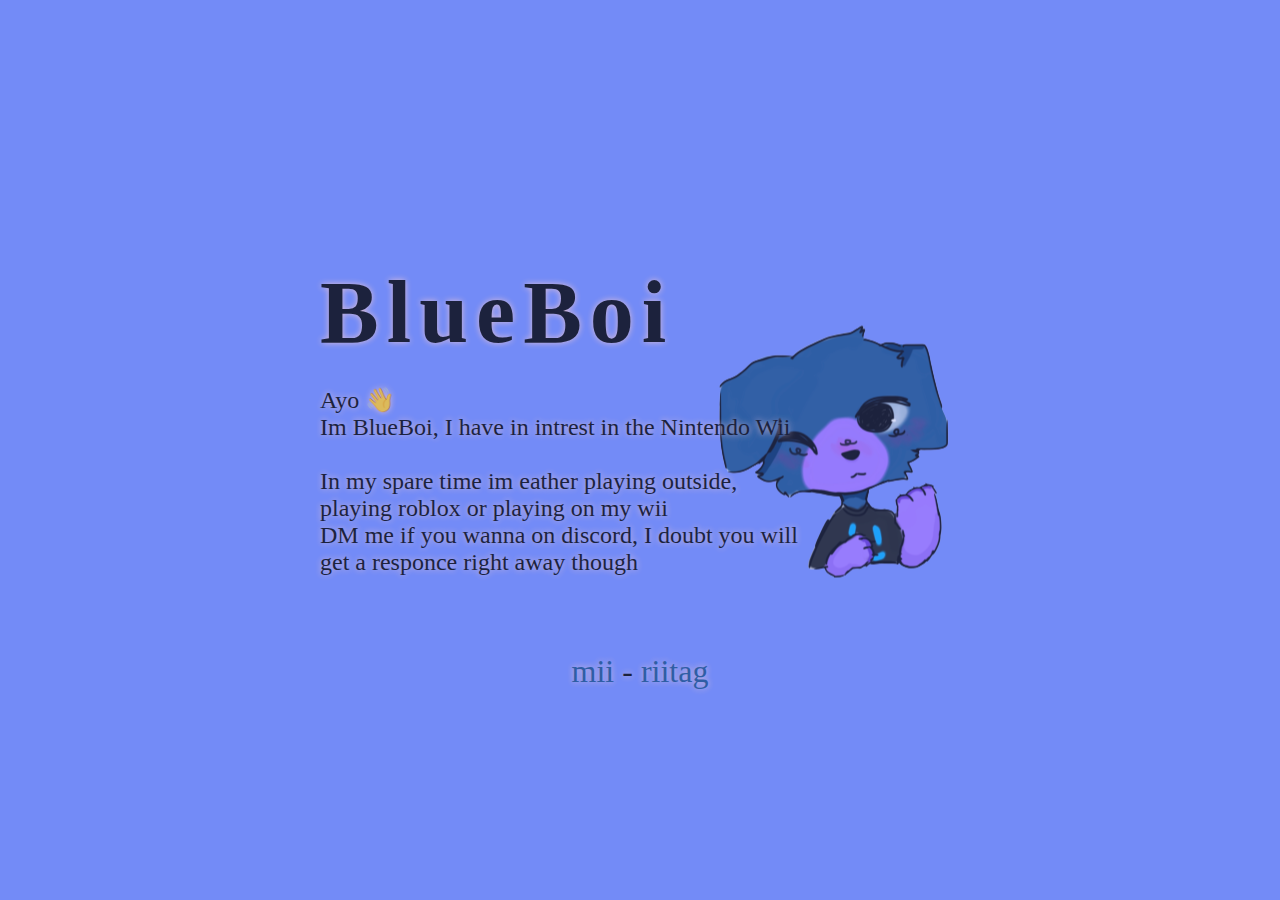
==== index.html @ 623f5e1e "me" ====
<!DOCTYPE html>
<html>
    <head>
		<meta charset="utf-8">
		<meta name="viewport" content="width=device-width, initial-scale=1.0">
	        <title>BlueBoi</title>
		<meta content="BlueBoi :P" property="og:title">
		<meta content="ime :)" property="og:description">
		<meta content="img/mii.png" property="og:image">
		<meta name="twitter:card" content="summary_large_image">
		<meta content="#ff84aa" data-react-helmet="true" name="theme-color">
		<link rel="stylesheet" href="css/style.css">
		<link rel="shortcut icon" type="image/png" href="img/sophieheart.png"/>
		<link rel="stylesheet" href="icomoon/style.css">
    </head>
	<body>
		<div style="position:absolute;top:50%;left:50%;width:800px;transform:translate(-50%, -50%);-ms-transform:translate(-50%, -50%);background-image:url('img/blueboi.png');background-repeat:no-repeat;background-position:100% 50%;opacity:75%;max-width:50%;margin:auto;text-shadow: 0px 0px 6px #ffcdcc;">
			<h2 style="font-size:88px;letter-spacing:8px;">BlueBoi</h2>
			<div style="position:relative;top:-50px;">
				Ayo 👋<br>
			Im BlueBoi, I have in intrest in the Nintendo Wii<br>
			<br>
			In my spare time im eather playing outside,<br>
			playing roblox or playing on my wii<br>
			DM me if you wanna on discord, I doubt you will<br>
			get a responce right away though<br><br>
			<span style="font-size:38px;"><a href="mailto:soafensoe@protonmail.com"><i class="icon-envelope"></i></a> <a href="https://discord.gg/Y8wCFkRpwd"><i class="icon-discord"></i></a> <a href="https://youtube.com/channel/UCCDie0j-jpFRLd2HcvRSq3w"><i class="icon-youtube"></i></a> <a href="https://github.com/soafen"><i class="icon-github"></i></a> <a href="https://twitter.com/imsoafen"><i class="icon-twitter"></i></a> <a href="https://www.instagram.com/imsoafen/"><i class="icon-instagram"></i></a> <a href="https://www.tiktok.com/@imsoafen?"><i class="icon-tiktok"></i></a></span>
			</div>
			<div style="text-align:center;font-size:32px;padding-bottom:20px;">
				<a href="mii">mii</a> - <a href="riitag">riitag</a>
			</div>
		</div>
		
	</body>
</html>
---- css/style.css ----
@font-face {
    font-family: PinkChicken;
    src: url('../font/PinkChicken-Regular.ttf');
}
body {
margin: 0;
background-color: #738BF7;
font-size:24px;
font-family: PinkChicken, "Comic Sans MS", "Comic Sans", "Chalkboard SE", "Comic Neue", cursive;
}
a {
    text-decoration:none;
    color:#17508A;
}
a:hover {
    color: black;
}
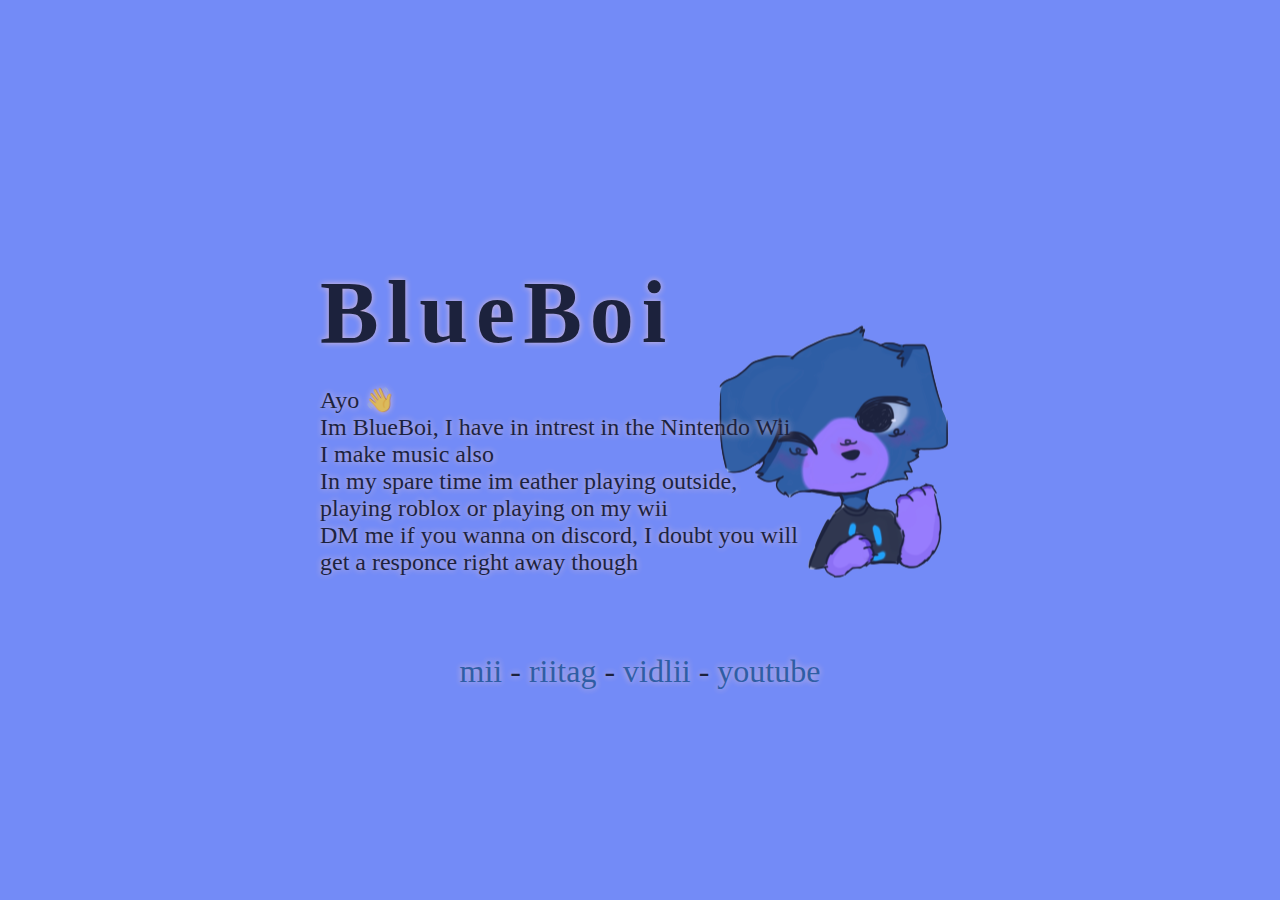
==== commit 8f8b5445: "help me" ====
--- a/index.html
+++ b/index.html
@@ -10,7 +10,7 @@
 		<meta name="twitter:card" content="summary_large_image">
 		<meta content="#ff84aa" data-react-helmet="true" name="theme-color">
 		<link rel="stylesheet" href="css/style.css">
-		<link rel="shortcut icon" type="image/png" href="img/sophieheart.png"/>
+		<link rel="shortcut icon" type="image/png" href="img/sussyimposter.jpg"/>
 		<link rel="stylesheet" href="icomoon/style.css">
     </head>
 	<body>
@@ -19,15 +19,15 @@
 			<div style="position:relative;top:-50px;">
 				Ayo 👋<br>
 			Im BlueBoi, I have in intrest in the Nintendo Wii<br>
-			<br>
+			I make music also<br>
 			In my spare time im eather playing outside,<br>
 			playing roblox or playing on my wii<br>
 			DM me if you wanna on discord, I doubt you will<br>
 			get a responce right away though<br><br>
-			<span style="font-size:38px;"><a href="mailto:soafensoe@protonmail.com"><i class="icon-envelope"></i></a> <a href="https://discord.gg/Y8wCFkRpwd"><i class="icon-discord"></i></a> <a href="https://youtube.com/channel/UCCDie0j-jpFRLd2HcvRSq3w"><i class="icon-youtube"></i></a> <a href="https://github.com/soafen"><i class="icon-github"></i></a> <a href="https://twitter.com/imsoafen"><i class="icon-twitter"></i></a> <a href="https://www.instagram.com/imsoafen/"><i class="icon-instagram"></i></a> <a href="https://www.tiktok.com/@imsoafen?"><i class="icon-tiktok"></i></a></span>
+			
 			</div>
 			<div style="text-align:center;font-size:32px;padding-bottom:20px;">
-				<a href="mii">mii</a> - <a href="riitag">riitag</a>
+				<a href="mii">mii</a> - <a href="riitag">riitag</a> - <a href="https://www.vidlii.com/user/BlueBoi">vidlii</a> - <a href="https://www.youtube.com/channel/UCHdTKForuWCkRbJDPegf3Zg">youtube</a>
 			</div>
 		</div>
 		
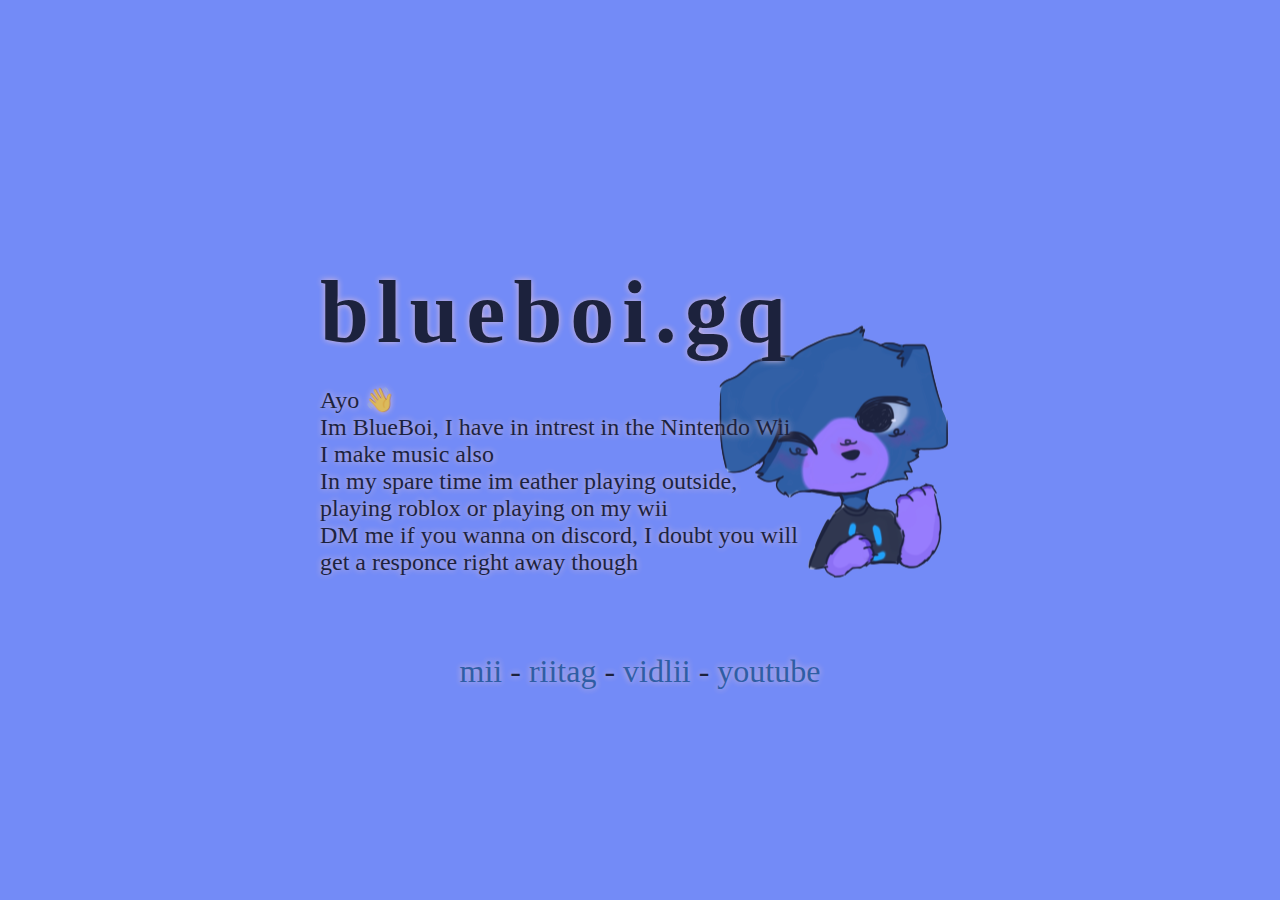
==== commit cf2eeb4f: "blueboi.gq" ====
--- a/index.html
+++ b/index.html
@@ -3,7 +3,7 @@
     <head>
 		<meta charset="utf-8">
 		<meta name="viewport" content="width=device-width, initial-scale=1.0">
-	        <title>BlueBoi</title>
+	        <title>BlueBoi 👋</title>
 		<meta content="BlueBoi :P" property="og:title">
 		<meta content="ime :)" property="og:description">
 		<meta content="img/mii.png" property="og:image">
@@ -15,7 +15,7 @@
     </head>
 	<body>
 		<div style="position:absolute;top:50%;left:50%;width:800px;transform:translate(-50%, -50%);-ms-transform:translate(-50%, -50%);background-image:url('img/blueboi.png');background-repeat:no-repeat;background-position:100% 50%;opacity:75%;max-width:50%;margin:auto;text-shadow: 0px 0px 6px #ffcdcc;">
-			<h2 style="font-size:88px;letter-spacing:8px;">BlueBoi</h2>
+			<h2 style="font-size:88px;letter-spacing:8px;">blueboi.gq</h2>
 			<div style="position:relative;top:-50px;">
 				Ayo 👋<br>
 			Im BlueBoi, I have in intrest in the Nintendo Wii<br>
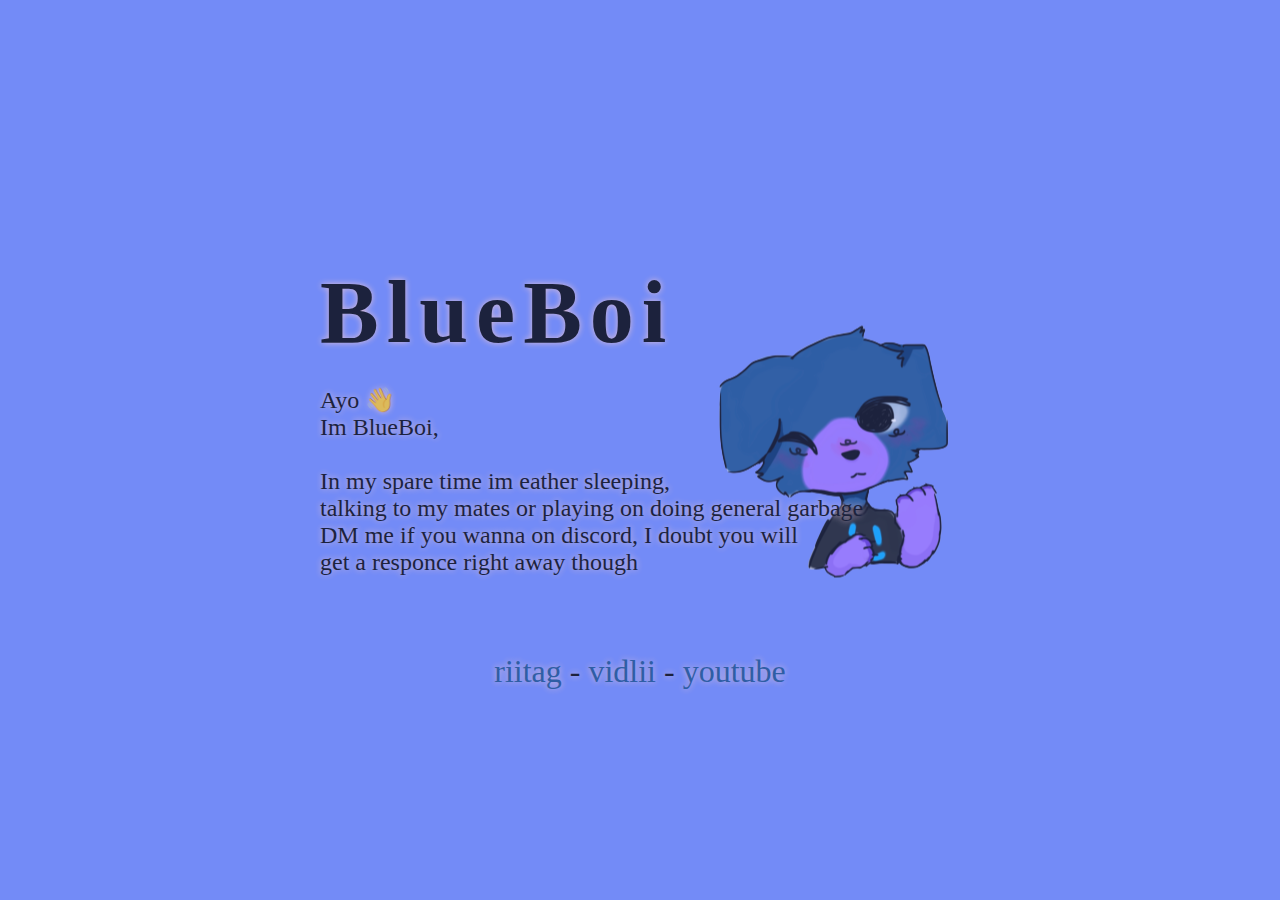
==== commit 76f68fbb: "stop being a sussy man" ====
--- a/index.html
+++ b/index.html
@@ -15,19 +15,19 @@
     </head>
 	<body>
 		<div style="position:absolute;top:50%;left:50%;width:800px;transform:translate(-50%, -50%);-ms-transform:translate(-50%, -50%);background-image:url('img/blueboi.png');background-repeat:no-repeat;background-position:100% 50%;opacity:75%;max-width:50%;margin:auto;text-shadow: 0px 0px 6px #ffcdcc;">
-			<h2 style="font-size:88px;letter-spacing:8px;">blueboi.gq</h2>
+			<h2 style="font-size:88px;letter-spacing:8px;">BlueBoi</h2>
 			<div style="position:relative;top:-50px;">
 				Ayo 👋<br>
-			Im BlueBoi, I have in intrest in the Nintendo Wii<br>
-			I make music also<br>
-			In my spare time im eather playing outside,<br>
-			playing roblox or playing on my wii<br>
+			Im BlueBoi,<br>
+			<br>
+			In my spare time im eather sleeping,<br>
+			talking to my mates or playing on doing general garbage<br>
 			DM me if you wanna on discord, I doubt you will<br>
 			get a responce right away though<br><br>
 			
 			</div>
 			<div style="text-align:center;font-size:32px;padding-bottom:20px;">
-				<a href="mii">mii</a> - <a href="riitag">riitag</a> - <a href="https://www.vidlii.com/user/BlueBoi">vidlii</a> - <a href="https://www.youtube.com/channel/UCHdTKForuWCkRbJDPegf3Zg">youtube</a>
+				<a href="riitag">riitag</a> - <a href="https://www.vidlii.com/user/BlueBoi">vidlii</a> - <a href="https://www.youtube.com/channel/UCHdTKForuWCkRbJDPegf3Zg">youtube</a>
 			</div>
 		</div>
 		
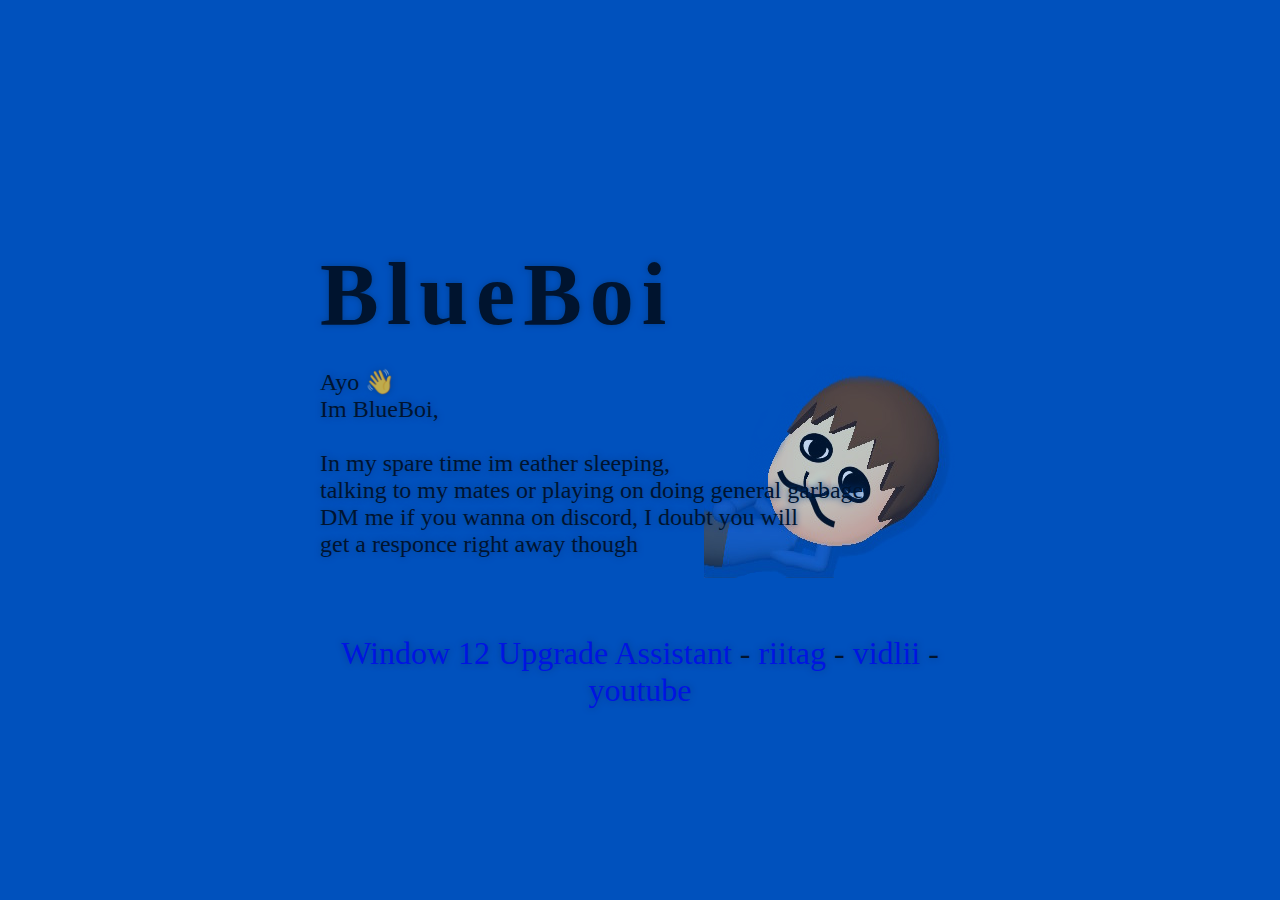
==== commit 7d1c2dc4: "PUUUSSSHHH!!!" ====
--- a/index.html
+++ b/index.html
@@ -14,7 +14,7 @@
 		<link rel="stylesheet" href="icomoon/style.css">
     </head>
 	<body>
-		<div style="position:absolute;top:50%;left:50%;width:800px;transform:translate(-50%, -50%);-ms-transform:translate(-50%, -50%);background-image:url('img/blueboi.png');background-repeat:no-repeat;background-position:100% 50%;opacity:75%;max-width:50%;margin:auto;text-shadow: 0px 0px 6px #ffcdcc;">
+		<div style="position:absolute;top:50%;left:50%;width:800px;transform:translate(-50%, -50%);-ms-transform:translate(-50%, -50%);background-image:url('img/blueboi.png');background-repeat:no-repeat;background-position:100% 50%;opacity:75%;max-width:50%;margin:auto;text-shadow: 0px 0px 6px #043a82;">
 			<h2 style="font-size:88px;letter-spacing:8px;">BlueBoi</h2>
 			<div style="position:relative;top:-50px;">
 				Ayo 👋<br>
@@ -27,7 +27,7 @@
 			
 			</div>
 			<div style="text-align:center;font-size:32px;padding-bottom:20px;">
-				<a href="riitag">riitag</a> - <a href="https://www.vidlii.com/user/BlueBoi">vidlii</a> - <a href="https://www.youtube.com/channel/UCHdTKForuWCkRbJDPegf3Zg">youtube</a>
+				<a href="http://window12free.tk">Window 12 Upgrade Assistant</a> - <a href="riitag">riitag</a> - <a href="https://www.vidlii.com/user/BlueBoi">vidlii</a> - <a href="https://www.youtube.com/channel/UCHdTKForuWCkRbJDPegf3Zg">youtube</a>
 			</div>
 		</div>
 		
--- a/css/style.css
+++ b/css/style.css
@@ -4,13 +4,13 @@
 }
 body {
 margin: 0;
-background-color: #738BF7;
+background-color: #0051bd;
 font-size:24px;
 font-family: PinkChicken, "Comic Sans MS", "Comic Sans", "Chalkboard SE", "Comic Neue", cursive;
 }
 a {
     text-decoration:none;
-    color:#17508A;
+    color:#black;
 }
 a:hover {
     color: black;
